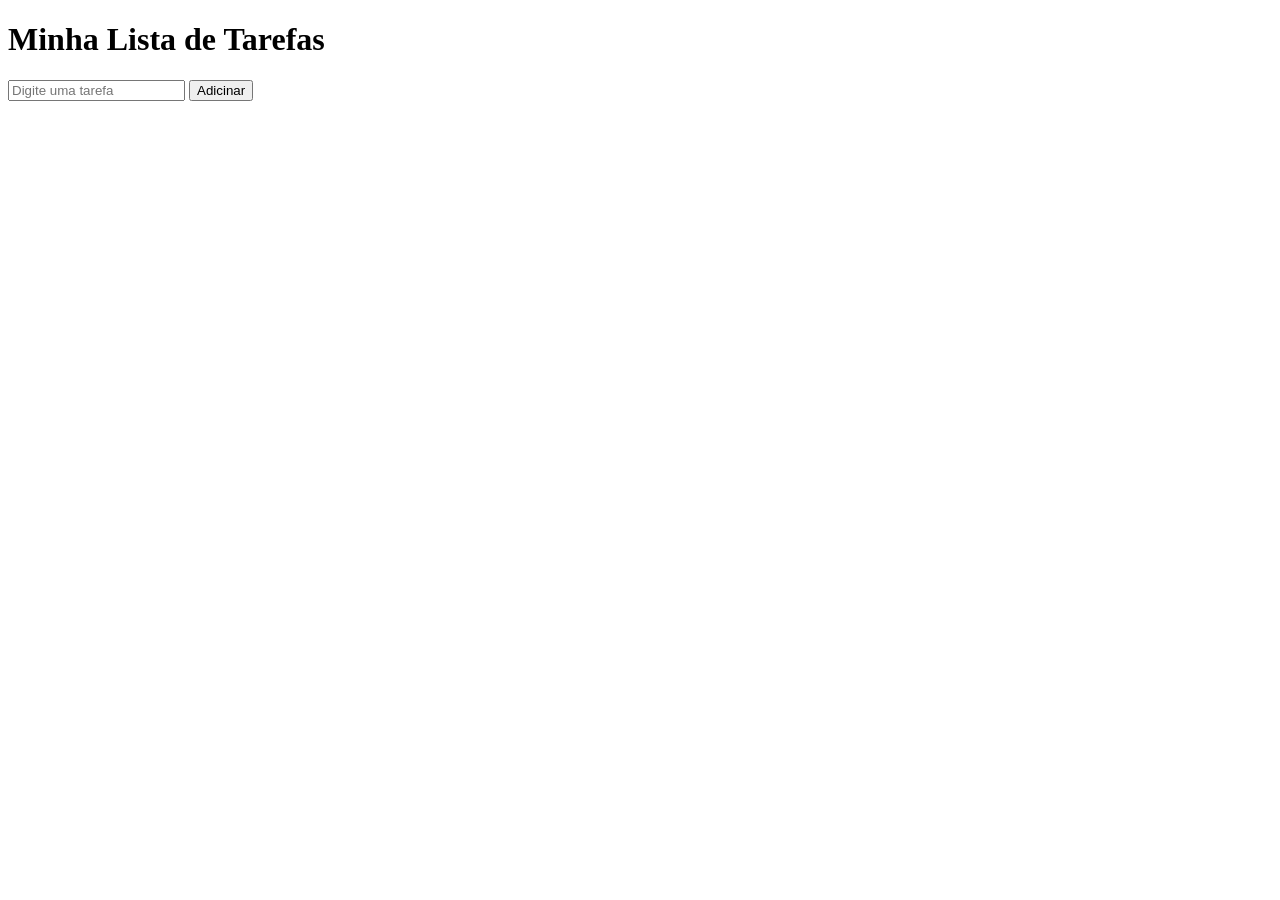
==== index.html @ 62a9d2b3 "html atualização 1" ====
<!DOCTYPE html>
<html lang="en">
<head>
    <meta charset="UTF-8">
    <meta name="viewport" content="width=device-width, initial-scale=1.0">
    <title>Document</title>
</head> 
<body>
    
<h1>  Minha Lista de Tarefas     </h1>
<form id ="form-tarefas">
    <input type="text" id="input-tarefa" placeholder="Digite uma tarefa">
    <button type="submit">Adicinar</button>
    </form>
    <p id="mensagem-erro"></p>

    <ul id="lista-tarefas"></ul>

    <script src="js/script.js"></script>

</body>
</html>
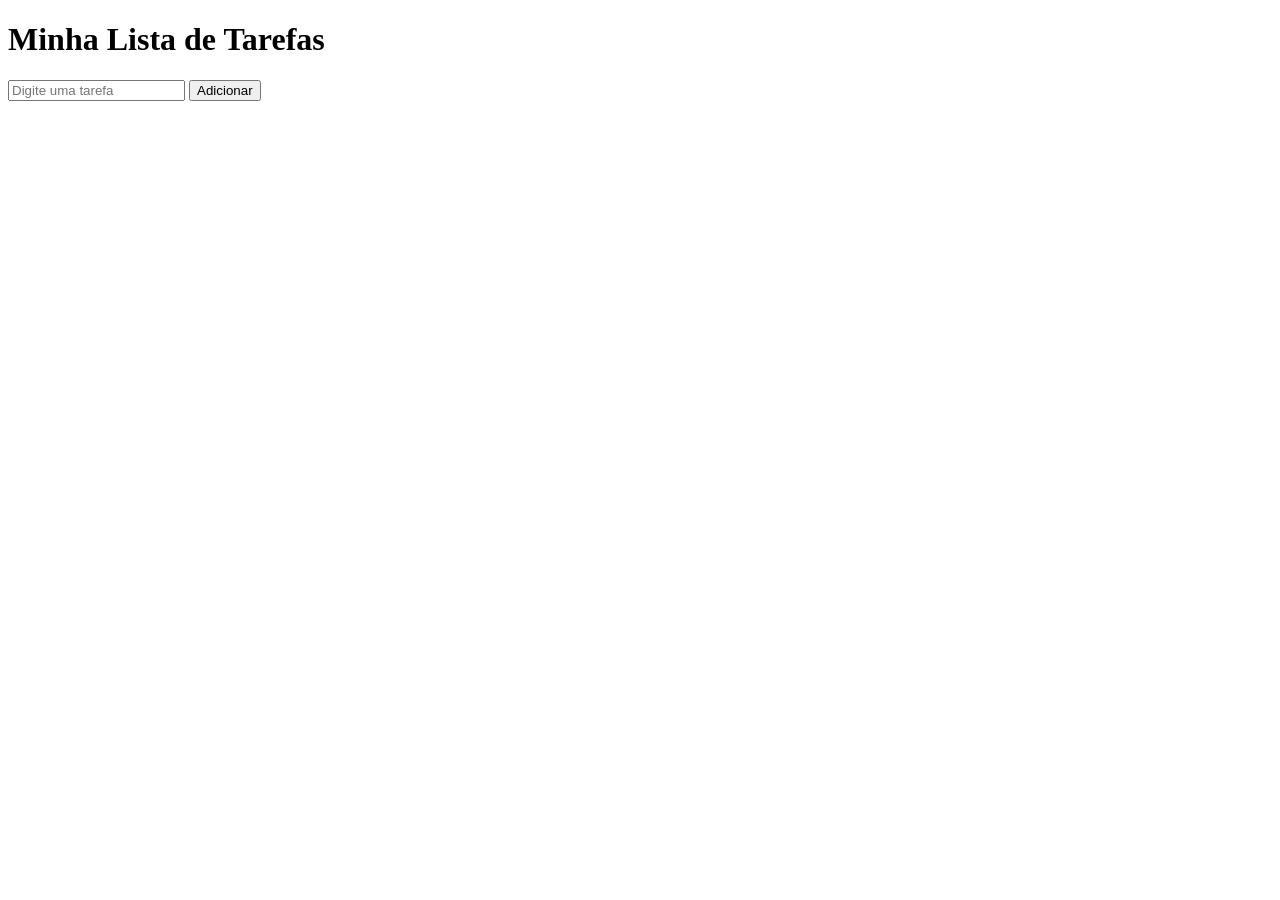
==== commit 7abf5467: "atualização 3" ====
--- a/index.html
+++ b/index.html
@@ -10,7 +10,7 @@
 <h1>  Minha Lista de Tarefas     </h1>
 <form id ="form-tarefas">
     <input type="text" id="input-tarefa" placeholder="Digite uma tarefa">
-    <button type="submit">Adicinar</button>
+    <button type="submit">Adicionar</button>
     </form>
     <p id="mensagem-erro"></p>
 
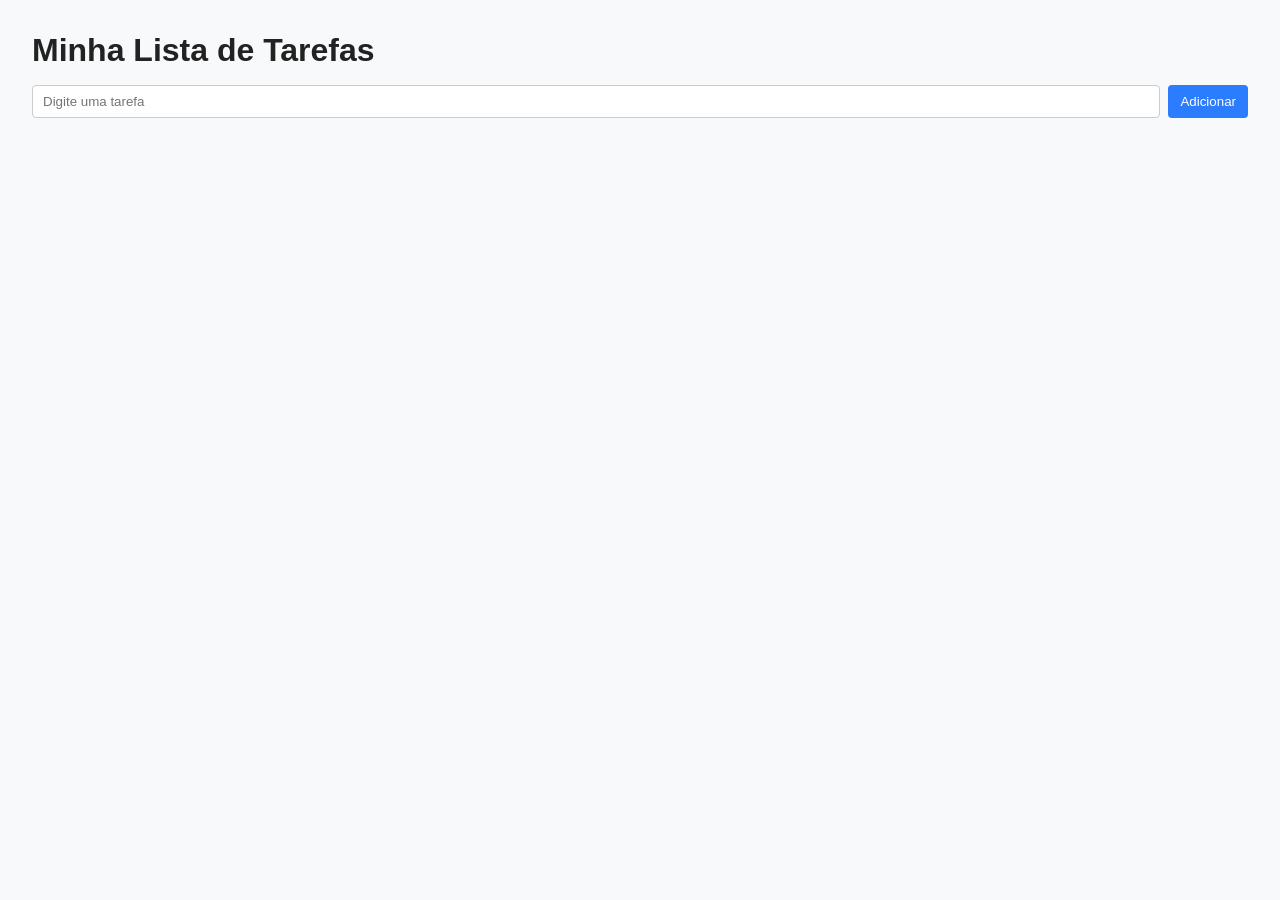
==== commit 79de3e03: "atualização 4" ====
--- a/index.html
+++ b/index.html
@@ -1,13 +1,14 @@
 <!DOCTYPE html>
-<html lang="en">
+<html lang="pt-BR">
 <head>
     <meta charset="UTF-8">
     <meta name="viewport" content="width=device-width, initial-scale=1.0">
-    <title>Document</title>
-</head> 
+    <title>Minha Lista de Tarefas</title>
+    <link rel="stylesheet" href="css/style.css">
+</head>
 <body>
-    
-<h1>  Minha Lista de Tarefas     </h1>
+
+<h1>Minha Lista de Tarefas</h1>
 <form id ="form-tarefas">
     <input type="text" id="input-tarefa" placeholder="Digite uma tarefa">
     <button type="submit">Adicionar</button>
--- a/css/style.css
+++ b/css/style.css
@@ -0,0 +1,51 @@
+/* Estilos básicos para a Lista de Tarefas */
+body{
+  font-family: Arial, Helvetica, sans-serif;
+  background: #f7f9fb;
+  color: #222;
+  padding: 24px;
+}
+
+h1{
+  margin: 0 0 16px 0;
+}
+
+form{
+  display:flex;
+  gap:8px;
+  margin-bottom:12px;
+}
+
+input[type="text"]{
+  flex:1;
+  padding:8px 10px;
+  border:1px solid #ccc;
+  border-radius:4px;
+}
+
+button{
+  padding:8px 12px;
+  border:none;
+  background:#2b7cff;
+  color:#fff;
+  border-radius:4px;
+  cursor:pointer;
+}
+
+#mensagem-erro{
+  color:#b00020;
+  margin:6px 0 12px 0;
+}
+
+ul#lista-tarefas{
+  list-style: none;
+  padding:0;
+}
+
+ul#lista-tarefas li{
+  background:#fff;
+  padding:10px 12px;
+  border-radius:6px;
+  margin-bottom:8px;
+  border:1px solid #e4e7eb;
+}
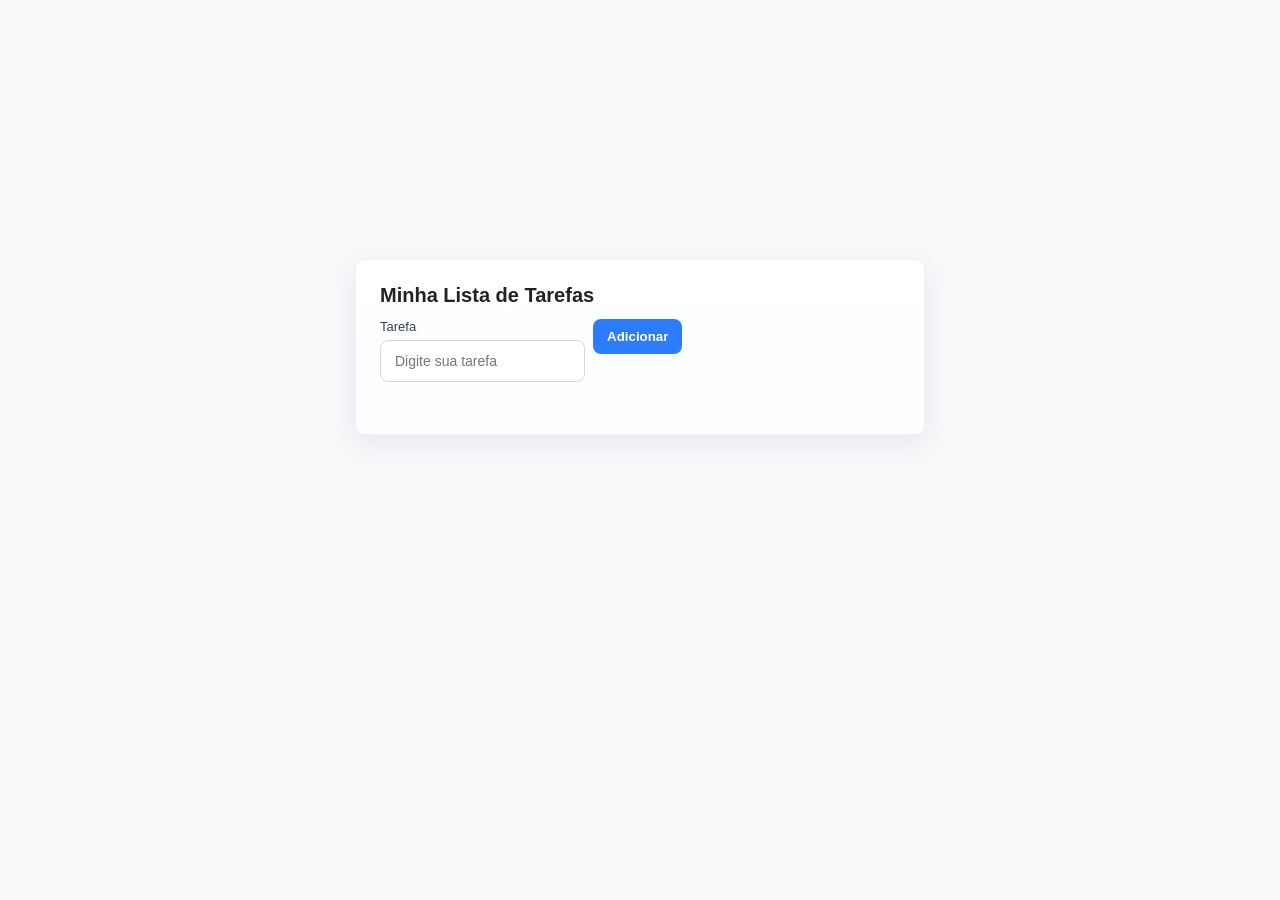
==== commit 19aeeeec: "atualização 5" ====
--- a/index.html
+++ b/index.html
@@ -8,14 +8,26 @@
 </head>
 <body>
 
-<h1>Minha Lista de Tarefas</h1>
-<form id ="form-tarefas">
-    <input type="text" id="input-tarefa" placeholder="Digite uma tarefa">
-    <button type="submit">Adicionar</button>
-    </form>
-    <p id="mensagem-erro"></p>
+    <div class="container">
+        <div class="card">
+            <h1>Minha Lista de Tarefas</h1>
 
-    <ul id="lista-tarefas"></ul>
+            <form id="form-tarefas" novalidate>
+                <div class="form-group">
+                    <label for="input-tarefa">Tarefa</label>
+                    <input type="text" id="input-tarefa" placeholder="Digite sua tarefa" aria-describedby="mensagem-erro" />
+                </div>
+
+                <div class="actions">
+                    <button type="submit" class="btn">Adicionar</button>
+                </div>
+            </form>
+
+            <p id="mensagem-erro" class="mensagem mensagem-erro" role="alert" aria-live="polite"></p>
+
+            <ul id="lista-tarefas" class="tarefas-lista"></ul>
+        </div>
+    </div>
 
     <script src="js/script.js"></script>
 
--- a/css/style.css
+++ b/css/style.css
@@ -16,36 +16,71 @@
   margin-bottom:12px;
 }
 
-input[type="text"]{
-  flex:1;
-  padding:8px 10px;
-  border:1px solid #ccc;
-  border-radius:4px;
+/* Layout centralizado */
+.container{
+  display:flex;
+  align-items:center;
+  justify-content:center;
+  min-height:70vh;
 }
 
-button{
-  padding:8px 12px;
-  border:none;
+.card{
+  width:100%;
+  max-width:520px;
+  background:linear-gradient(180deg,#ffffff,#fbfdff);
+  border-radius:10px;
+  box-shadow:0 8px 30px rgba(20,30,60,0.08);
+  padding:24px;
+  border:1px solid #eef2f6;
+}
+
+.card h1{
+  font-size:20px;
+  margin-bottom:12px;
+}
+
+.form-group{display:flex;flex-direction:column;gap:6px;margin-bottom:12px}
+
+label{font-size:13px;color:#334155}
+
+input[type="text"]{
+  padding:12px 14px;
+  border:1px solid #d1d9e6;
+  border-radius:8px;
+  font-size:14px;
+  outline:none;
+  transition:box-shadow .18s ease,border-color .15s ease,transform .08s ease;
+}
+
+input[type="text"]:focus{
+  box-shadow:0 4px 18px rgba(43,124,255,0.12);
+  border-color:#2b7cff;
+}
+
+/* Estado de erro */
+.input-error{border-color:#d32f2f !important; box-shadow:0 4px 18px rgba(211,47,47,0.06) !important}
+
+.actions{text-align:right}
+
+.btn{
   background:#2b7cff;
   color:#fff;
-  border-radius:4px;
+  border:none;
+  padding:10px 14px;
+  border-radius:8px;
   cursor:pointer;
+  font-weight:600;
 }
 
-#mensagem-erro{
-  color:#b00020;
-  margin:6px 0 12px 0;
+.btn:hover{transform:translateY(-1px);box-shadow:0 6px 18px rgba(43,124,255,0.12)}
+
+.mensagem{font-size:13px;margin:6px 0 12px 0}
+.mensagem-erro{color:#b00020}
+.mensagem-sucesso{color:#00695c}
+
+.tarefas-lista{list-style:none;padding:0;margin-top:10px}
+.tarefas-lista li{background:#ffffff;padding:10px 12px;border-radius:8px;margin-bottom:8px;border:1px solid #edf2f7}
+
+@media (max-width:520px){
+  .card{padding:18px;margin:12px}
 }
-
-ul#lista-tarefas{
-  list-style: none;
-  padding:0;
-}
-
-ul#lista-tarefas li{
-  background:#fff;
-  padding:10px 12px;
-  border-radius:6px;
-  margin-bottom:8px;
-  border:1px solid #e4e7eb;
-}
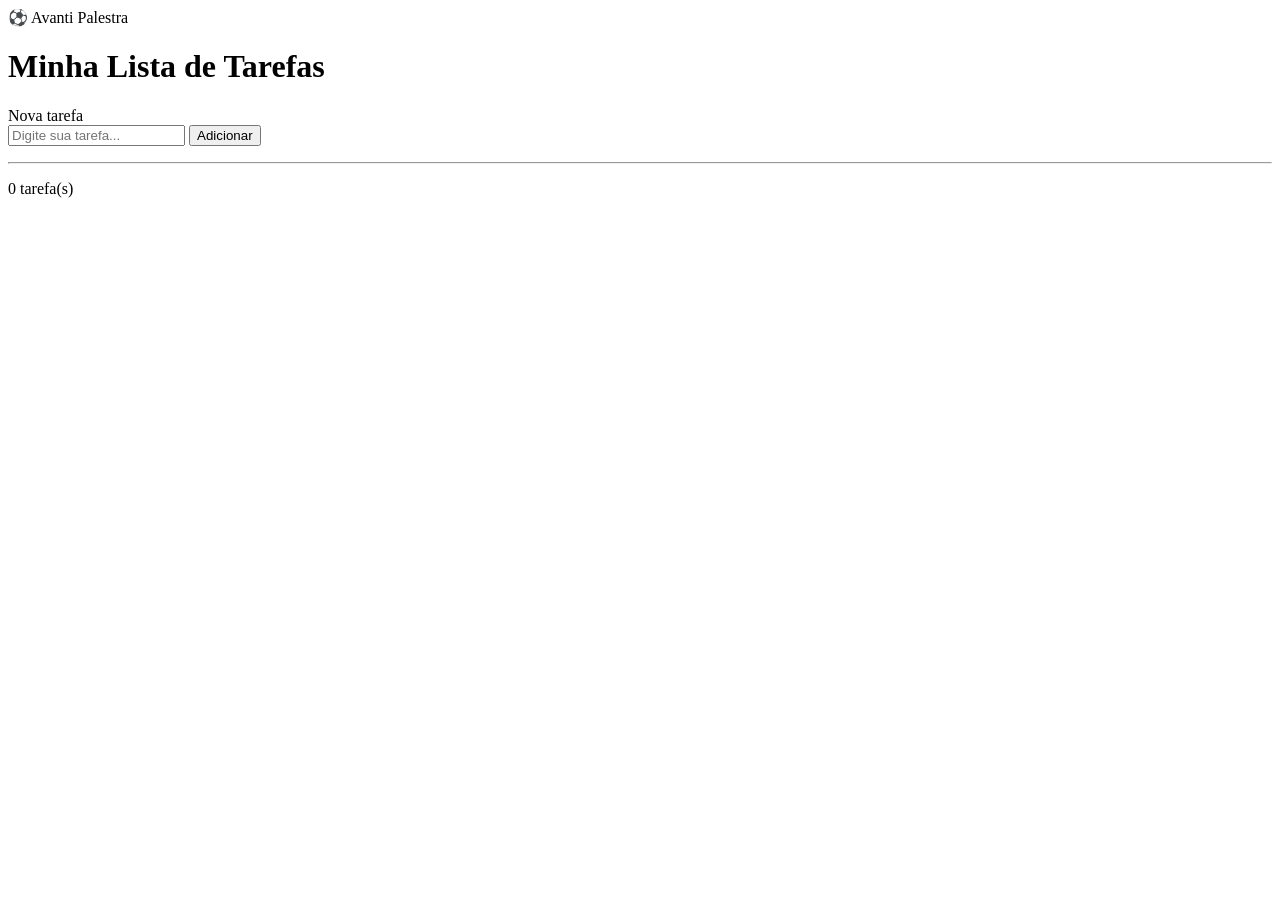
==== commit 00b5eba9: "atualização 13" ====
--- a/index.html
+++ b/index.html
@@ -4,32 +4,44 @@
     <meta charset="UTF-8">
     <meta name="viewport" content="width=device-width, initial-scale=1.0">
     <title>Minha Lista de Tarefas</title>
-    <link rel="stylesheet" href="css/style.css">
+
+    <!-- CSS -->
+    <link rel="stylesheet" href="style.css">
+
+    <!-- Fontes -->
+    <link href="https://fonts.googleapis.com/css2?family=Bebas+Neue&family=Barlow:wght@400;500;600&display=swap" rel="stylesheet">
 </head>
 <body>
 
-    <div class="container">
-        <div class="card">
-            <h1>Minha Lista de Tarefas</h1>
+<div class="container">
+    <div class="badge">⚽ Avanti Palestra</div>
 
-            <form id="form-tarefas" novalidate>
-                <div class="form-group">
-                    <label for="input-tarefa">Tarefa</label>
-                    <input type="text" id="input-tarefa" placeholder="Digite sua tarefa" aria-describedby="mensagem-erro" />
+    <div class="card">
+        <h1>Minha Lista de <span>Tarefas</span></h1>
+
+        <form id="form-tarefas">
+            <div class="form-group">
+                <label>Nova tarefa</label>
+                <div class="input-row">
+                    <input type="text" id="input-tarefa" placeholder="Digite sua tarefa..." />
+                    <button type="submit" class="btn-add">Adicionar</button>
                 </div>
+            </div>
+            <p id="mensagem-erro"></p>
+        </form>
 
-                <div class="actions">
-                    <button type="submit" class="btn">Adicionar</button>
-                </div>
-            </form>
+        <hr class="divider">
 
-            <p id="mensagem-erro" class="mensagem mensagem-erro" role="alert" aria-live="polite"></p>
+        <ul id="lista-tarefas"></ul>
 
-            <ul id="lista-tarefas" class="tarefas-lista"></ul>
-        </div>
+        <p class="contador" id="contador">
+            <span id="num-tarefas">0</span> tarefa(s)
+        </p>
     </div>
+</div>
 
-    <script src="js/script.js"></script>
+<!-- JS -->
+<script src="script.js"></script>
 
 </body>
 </html>
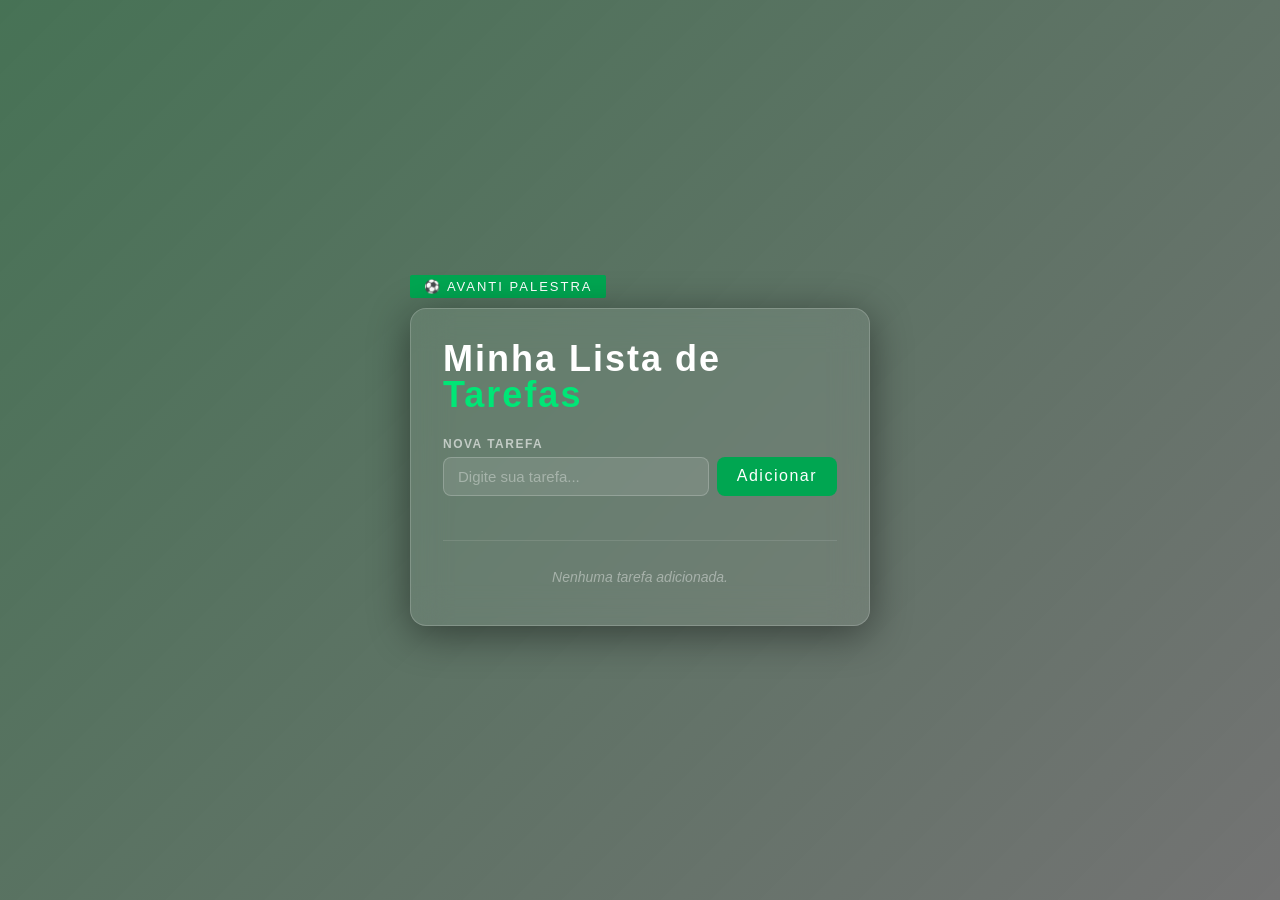
==== commit f24fc23f: "teste" ====
--- a/index.html
+++ b/index.html
@@ -4,44 +4,478 @@
     <meta charset="UTF-8">
     <meta name="viewport" content="width=device-width, initial-scale=1.0">
     <title>Minha Lista de Tarefas</title>
-
-    <!-- CSS -->
-    <link rel="stylesheet" href="style.css">
-
-    <!-- Fontes -->
     <link href="https://fonts.googleapis.com/css2?family=Bebas+Neue&family=Barlow:wght@400;500;600&display=swap" rel="stylesheet">
+    <style>
+        *, *::before, *::after { box-sizing: border-box; margin: 0; padding: 0; }
+
+        body {
+            min-height: 100vh;
+            font-family: 'Barlow', sans-serif;
+            background-image: url('https://th.bing.com/th/id/R.f8d280ac72536006395b1b92203bf999?rik=Vx58HaP%2fFDIhQA&pid=ImgRaw&r=0');
+            background-size: cover;
+            background-position: center;
+            background-repeat: no-repeat;
+            background-attachment: fixed;
+            display: flex;
+            align-items: center;
+            justify-content: center;
+            padding: 2rem 1rem;
+        }
+
+        body::before {
+            content: '';
+            position: fixed;
+            inset: 0;
+            background: linear-gradient(135deg, rgba(0,60,20,0.72) 0%, rgba(0,0,0,0.55) 100%);
+            z-index: 0;
+        }
+
+        .container {
+            position: relative;
+            z-index: 1;
+            width: 100%;
+            max-width: 460px;
+        }
+
+        .badge {
+            display: inline-block;
+            background: #00a651;
+            color: #fff;
+            font-family: 'Bebas Neue', sans-serif;
+            font-size: 13px;
+            letter-spacing: 2px;
+            padding: 4px 14px;
+            border-radius: 2px;
+            margin-bottom: 10px;
+            text-transform: uppercase;
+        }
+
+        .card {
+            background: rgba(255,255,255,0.08);
+            backdrop-filter: blur(18px);
+            -webkit-backdrop-filter: blur(18px);
+            border: 1px solid rgba(255,255,255,0.18);
+            border-radius: 16px;
+            padding: 2rem 2rem 1.75rem;
+            box-shadow: 0 8px 40px rgba(0,0,0,0.45);
+        }
+
+        h1 {
+            font-family: 'Bebas Neue', sans-serif;
+            font-size: 36px;
+            color: #fff;
+            letter-spacing: 2px;
+            line-height: 1;
+            margin-bottom: 1.5rem;
+        }
+
+        h1 span {
+            color: #00e676;
+        }
+
+        .form-group {
+            margin-bottom: 6px;
+        }
+
+        label {
+            display: block;
+            font-size: 12px;
+            font-weight: 600;
+            letter-spacing: 1.5px;
+            text-transform: uppercase;
+            color: rgba(255,255,255,0.6);
+            margin-bottom: 6px;
+        }
+
+        .input-row {
+            display: flex;
+            gap: 8px;
+        }
+
+        input[type="text"] {
+            flex: 1;
+            background: rgba(255,255,255,0.1);
+            border: 1px solid rgba(255,255,255,0.2);
+            border-radius: 8px;
+            padding: 10px 14px;
+            font-size: 15px;
+            color: #fff;
+            outline: none;
+            transition: border 0.2s, background 0.2s;
+            font-family: 'Barlow', sans-serif;
+        }
+
+        input[type="text"]::placeholder { color: rgba(255,255,255,0.35); }
+
+        input[type="text"]:focus {
+            border-color: #00e676;
+            background: rgba(255,255,255,0.15);
+        }
+
+        input.input-error {
+            border-color: #ff5252;
+            background: rgba(255,82,82,0.1);
+        }
+
+        .btn-add {
+            background: #00a651;
+            color: #fff;
+            border: none;
+            border-radius: 8px;
+            padding: 10px 20px;
+            font-family: 'Bebas Neue', sans-serif;
+            font-size: 16px;
+            letter-spacing: 1.5px;
+            cursor: pointer;
+            transition: background 0.2s, transform 0.1s;
+            white-space: nowrap;
+        }
+
+        .btn-add:hover { background: #00c962; }
+        .btn-add:active { transform: scale(0.97); }
+
+        #mensagem-erro {
+            font-size: 12px;
+            color: #ff5252;
+            min-height: 18px;
+            margin-top: 5px;
+            font-weight: 500;
+        }
+
+        .divider {
+            border: none;
+            border-top: 1px solid rgba(255,255,255,0.1);
+            margin: 1.25rem 0 1rem;
+        }
+
+        .tarefas-lista {
+            list-style: none;
+            display: flex;
+            flex-direction: column;
+            gap: 8px;
+        }
+
+        .tarefa-item {
+            display: flex;
+            align-items: center;
+            justify-content: space-between;
+            background: rgba(255,255,255,0.07);
+            border: 1px solid rgba(255,255,255,0.1);
+            border-radius: 8px;
+            padding: 10px 14px;
+            animation: fadeIn 0.25s ease;
+        }
+
+        @keyframes fadeIn {
+            from { opacity: 0; transform: translateY(-6px); }
+            to   { opacity: 1; transform: translateY(0); }
+        }
+
+        .tarefa-item span {
+            font-size: 15px;
+            color: #fff;
+            flex: 1;
+        }
+
+        .btn-excluir {
+            background: none;
+            border: 1px solid rgba(255,82,82,0.5);
+            color: #ff5252;
+            border-radius: 6px;
+            padding: 4px 12px;
+            font-size: 12px;
+            font-family: 'Barlow', sans-serif;
+            font-weight: 600;
+            letter-spacing: 0.5px;
+            cursor: pointer;
+            margin-left: 12px;
+            transition: background 0.2s, color 0.2s;
+            text-transform: uppercase;
+        }
+
+        .btn-excluir:hover {
+            background: #ff5252;
+            color: #fff;
+        }
+
+        .btn-editar {
+            background: none;
+            border: 1px solid rgba(0,230,118,0.5);
+            color: #00e676;
+            border-radius: 6px;
+            padding: 4px 12px;
+            font-size: 12px;
+            font-family: 'Barlow', sans-serif;
+            font-weight: 600;
+            letter-spacing: 0.5px;
+            cursor: pointer;
+            margin-left: 8px;
+            transition: background 0.2s, color 0.2s;
+            text-transform: uppercase;
+        }
+
+        .btn-editar:hover {
+            background: #00e676;
+            color: #000;
+        }
+
+        .tarefa-item.editando {
+            flex-direction: column;
+            align-items: stretch;
+            gap: 8px;
+            border-color: rgba(0,230,118,0.4);
+            background: rgba(0,230,118,0.05);
+        }
+
+        .edit-row {
+            display: flex;
+            gap: 8px;
+        }
+
+        .edit-input {
+            flex: 1;
+            background: rgba(255,255,255,0.12);
+            border: 1px solid #00e676;
+            border-radius: 6px;
+            padding: 7px 12px;
+            font-size: 14px;
+            color: #fff;
+            outline: none;
+            font-family: 'Barlow', sans-serif;
+        }
+
+        .btn-salvar {
+            background: #00a651;
+            color: #fff;
+            border: none;
+            border-radius: 6px;
+            padding: 7px 14px;
+            font-family: 'Bebas Neue', sans-serif;
+            font-size: 14px;
+            letter-spacing: 1px;
+            cursor: pointer;
+            transition: background 0.2s;
+            white-space: nowrap;
+        }
+
+        .btn-salvar:hover { background: #00c962; }
+
+        .btn-cancelar {
+            background: none;
+            border: 1px solid rgba(255,255,255,0.25);
+            color: rgba(255,255,255,0.6);
+            border-radius: 6px;
+            padding: 7px 14px;
+            font-family: 'Bebas Neue', sans-serif;
+            font-size: 14px;
+            letter-spacing: 1px;
+            cursor: pointer;
+            transition: background 0.2s, color 0.2s;
+            white-space: nowrap;
+        }
+
+        .btn-cancelar:hover {
+            background: rgba(255,255,255,0.1);
+            color: #fff;
+        }
+
+        .acoes {
+            display: flex;
+            gap: 0;
+        }
+
+        .lista-vazia {
+            font-size: 14px;
+            color: rgba(255,255,255,0.4);
+            font-style: italic;
+            text-align: center;
+            padding: 12px 0;
+        }
+
+        .contador {
+            font-size: 12px;
+            color: rgba(255,255,255,0.45);
+            text-align: right;
+            margin-top: 10px;
+            letter-spacing: 0.5px;
+        }
+
+        .contador span {
+            color: #00e676;
+            font-weight: 600;
+        }
+    </style>
 </head>
 <body>
-
-<div class="container">
-    <div class="badge">⚽ Avanti Palestra</div>
-
-    <div class="card">
-        <h1>Minha Lista de <span>Tarefas</span></h1>
-
-        <form id="form-tarefas">
-            <div class="form-group">
-                <label>Nova tarefa</label>
-                <div class="input-row">
-                    <input type="text" id="input-tarefa" placeholder="Digite sua tarefa..." />
-                    <button type="submit" class="btn-add">Adicionar</button>
+    <div class="container">
+        <div class="badge">⚽ Avanti Palestra</div>
+        <div class="card">
+            <h1>Minha Lista de <span>Tarefas</span></h1>
+
+            <form id="form-tarefas" novalidate>
+                <div class="form-group">
+                    <label for="input-tarefa">Nova tarefa</label>
+                    <div class="input-row">
+                        <input type="text" id="input-tarefa" placeholder="Digite sua tarefa..." aria-describedby="mensagem-erro" />
+                        <button type="submit" class="btn-add">Adicionar</button>
+                    </div>
                 </div>
-            </div>
-            <p id="mensagem-erro"></p>
-        </form>
-
-        <hr class="divider">
-
-        <ul id="lista-tarefas"></ul>
-
-        <p class="contador" id="contador">
-            <span id="num-tarefas">0</span> tarefa(s)
-        </p>
+                <p id="mensagem-erro" role="alert" aria-live="polite"></p>
+            </form>
+
+            <hr class="divider">
+
+            <ul id="lista-tarefas" class="tarefas-lista"></ul>
+
+            <p class="contador" id="contador" style="display:none;">
+                <span id="num-tarefas">0</span> tarefa(s) na lista
+            </p>
+        </div>
     </div>
-</div>
-
-<!-- JS -->
-<script src="script.js"></script>
-
+
+    <script>
+        const tarefas = [];
+        const form = document.querySelector("#form-tarefas");
+        const input = document.querySelector("#input-tarefa");
+        const lista = document.querySelector("#lista-tarefas");
+        const mensagemErro = document.querySelector("#mensagem-erro");
+        const contador = document.querySelector("#contador");
+        const numTarefas = document.querySelector("#num-tarefas");
+
+        form.addEventListener("submit", function(event) {
+            event.preventDefault();
+            const texto = input.value;
+            if (!validarTarefa(texto)) return;
+            tarefas.push(texto.trim());
+            input.value = "";
+            renderTarefas();
+        });
+
+        function validarTarefa(texto) {
+            if (texto.trim() === "") {
+                setError("Digite uma tarefa válida!");
+                return false;
+            }
+            clearError();
+            return true;
+        }
+
+        function renderTarefas() {
+            lista.innerHTML = "";
+
+            if (tarefas.length === 0) {
+                const li = document.createElement("li");
+                li.textContent = "Nenhuma tarefa adicionada.";
+                li.classList.add("lista-vazia");
+                lista.appendChild(li);
+                contador.style.display = "none";
+                return;
+            }
+
+            tarefas.forEach(function(tarefa, index) {
+                const li = document.createElement("li");
+                li.classList.add("tarefa-item");
+
+                const viewRow = document.createElement("div");
+                viewRow.style.cssText = "display:flex; align-items:center; justify-content:space-between; width:100%;";
+
+                const span = document.createElement("span");
+                span.textContent = tarefa;
+
+                const acoes = document.createElement("div");
+                acoes.classList.add("acoes");
+
+                const btnEditar = document.createElement("button");
+                btnEditar.textContent = "Editar";
+                btnEditar.classList.add("btn-editar");
+
+                const btnExcluir = document.createElement("button");
+                btnExcluir.textContent = "Excluir";
+                btnExcluir.classList.add("btn-excluir");
+
+                const editRow = document.createElement("div");
+                editRow.classList.add("edit-row");
+                editRow.style.display = "none";
+
+                const editInput = document.createElement("input");
+                editInput.type = "text";
+                editInput.classList.add("edit-input");
+                editInput.value = tarefa;
+
+                const btnSalvar = document.createElement("button");
+                btnSalvar.textContent = "Salvar";
+                btnSalvar.classList.add("btn-salvar");
+
+                const btnCancelar = document.createElement("button");
+                btnCancelar.textContent = "Cancelar";
+                btnCancelar.classList.add("btn-cancelar");
+
+                btnEditar.addEventListener("click", function() {
+                    li.classList.add("editando");
+                    viewRow.style.display = "none";
+                    editRow.style.display = "flex";
+                    editInput.focus();
+                    editInput.select();
+                });
+
+                btnCancelar.addEventListener("click", function() {
+                    li.classList.remove("editando");
+                    viewRow.style.display = "flex";
+                    editRow.style.display = "none";
+                    editInput.value = tarefas[index];
+                });
+
+                btnSalvar.addEventListener("click", function() {
+                    const novoTexto = editInput.value.trim();
+                    if (novoTexto === "") {
+                        editInput.style.borderColor = "#ff5252";
+                        editInput.focus();
+                        return;
+                    }
+                    tarefas[index] = novoTexto;
+                    renderTarefas();
+                });
+
+                editInput.addEventListener("keydown", function(e) {
+                    if (e.key === "Enter") btnSalvar.click();
+                    if (e.key === "Escape") btnCancelar.click();
+                });
+
+                btnExcluir.addEventListener("click", function() {
+                    tarefas.splice(index, 1);
+                    renderTarefas();
+                });
+
+                acoes.appendChild(btnEditar);
+                acoes.appendChild(btnExcluir);
+                viewRow.appendChild(span);
+                viewRow.appendChild(acoes);
+                editRow.appendChild(editInput);
+                editRow.appendChild(btnSalvar);
+                editRow.appendChild(btnCancelar);
+                li.appendChild(viewRow);
+                li.appendChild(editRow);
+                lista.appendChild(li);
+            });
+
+            numTarefas.textContent = tarefas.length;
+            contador.style.display = "block";
+        }
+
+        function setError(msg) {
+            mensagemErro.textContent = msg;
+            input.classList.add("input-error");
+            input.setAttribute("aria-invalid", "true");
+            input.focus();
+        }
+
+        function clearError() {
+            mensagemErro.textContent = "";
+            input.classList.remove("input-error");
+            input.removeAttribute("aria-invalid");
+        }
+
+        renderTarefas();
+    </script>
 </body>
 </html>
